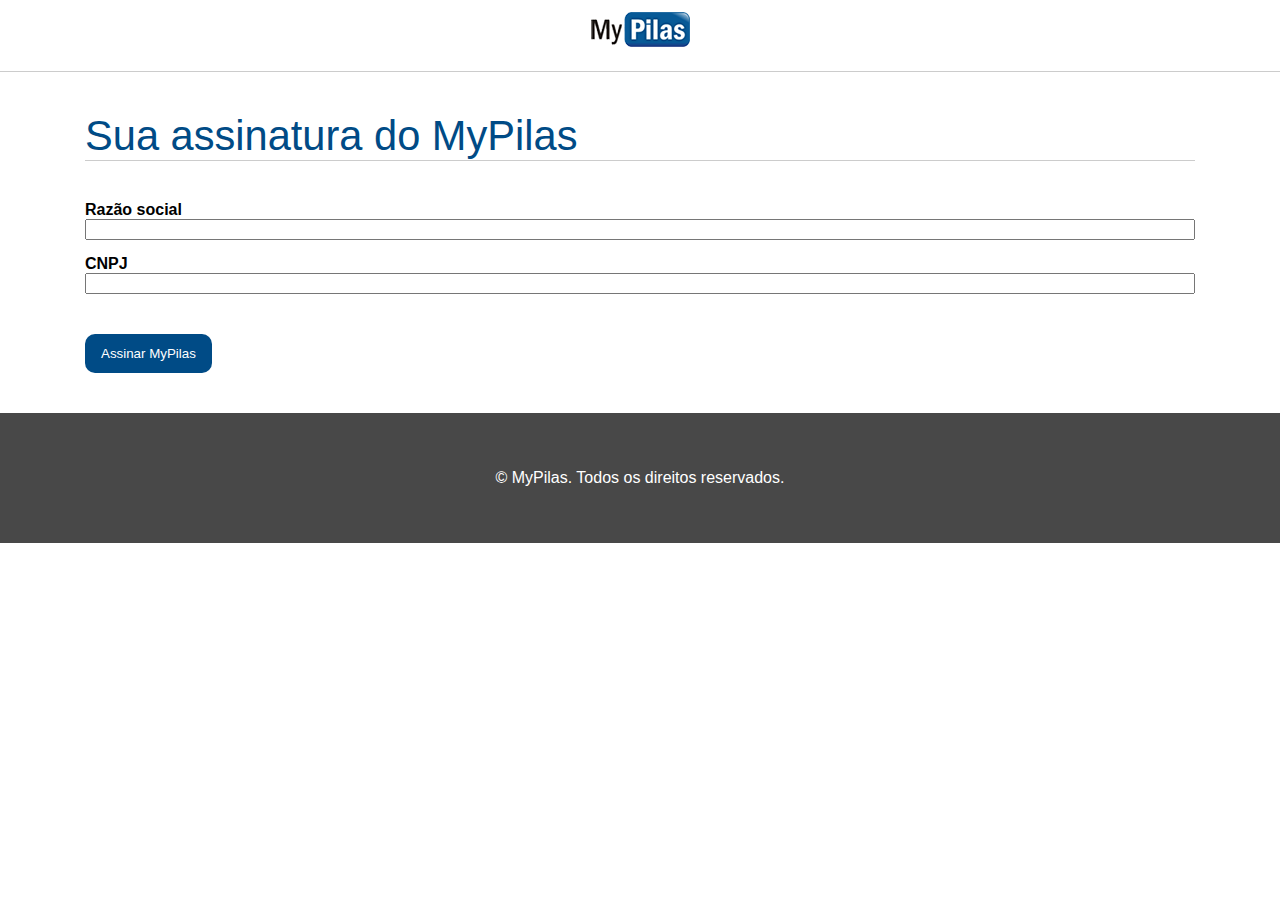
==== assine.html @ 60d49e58 "7.16 - Criando um formulário- assinatura de plano" ====
<!DOCTYPE html>
<html lang="pt-BR">

<head>
    <meta charset="UTF-8">
    <meta http-equiv="X-UA-Compatible" content="IE=edge">
    <meta name="viewport" content="width=device-width, initial-scale=1.0">
    <title>Assine</title>

    <link rel="stylesheet" href="css/bootstrap-grid.css">
    <link rel="stylesheet" href="css/base.css">
    <link rel="stylesheet" href="css/layout.css">
    <link rel="stylesheet" href="css/componentes.css">
</head>

<body>

    <header class="layout-cabecalho">
        <div class="container">
            <nav class="navegacao navegacao--assinatura">
                <a href="index.html">
                    <img src="imagens/logo.png" width="100px" height="35px" alt="MyPilasLogo" />
                </a>
            </nav>
        </div>
    </header>

    <main class="layout-assinatura">
        <div class="container">
            <form action="#" method="post">
                <h1 class="titulo-formulario">Sua assinatura do MyPilas</h1>

                <div class="grupo-entrada">
                    <label for="razao-social">Razão social</label>
                    <input id="razao-social" type="text" class="campo">
                </div>

                <div class="grupo-entrada">
                    <label for="CNPJ">CNPJ</label>
                    <input id="CNPJ" type="text" class="campo">
                </div>

                <div style="text-align: center; margin-top: 40px;">

                </div>
                <input type="submit" value="Assinar MyPilas" class="botao botao--principal" >
            </form>
        </div>
    </main>

    <footer class="layout-rodape">
        <div class="container">

            <p> &copy; MyPilas. Todos os direitos reservados.</p>

        </div>
    </footer>
</body>

</html>
---- css/base.css ----
/* * {
    box-sizing: border-box;
} */

body {
    margin: 0;
    font-family: Arial, Helvetica, sans-serif;
    font-size: 1rem;
}
---- css/layout.css ----
.layout-cabecalho {
    height: 60px;
    

    background-color: #fff;
    border-bottom: 1px solid #ccc;
}

 .navegacao {
    margin-top: 12px;
} 

.layout-planos {
    padding: 80px 0;
}

@media(max-width: 575px) {
    .layout-planos .row>div:not(.ultimo-plano) {
        margin-bottom: 40px;
    }
}

.layout-chamada {
    padding: 80px 0;
    margin-top: 60px;
    /* Para o cabeçalho */
    background-color: #7ab55c;
}

.layout-depoimento {
    padding: 80px 0;
    background-color: #e7e7e7;
}

.layout-rodape {
    padding: 40px 0;
    background-color: #484848;

    color: #fff;
    text-align: center;
}

.layout-cabecalho--home {

    position: fixed;
    right: 0px;
    left: 0px;
    top: 0px;
    z-index: 1;
    /*Para sobrepor*/
}

.layout-assinatura  {
    padding: 40px 0;
}
---- css/componentes.css ----
/*-----------------*\
        PLANO - bloco
/*-----------------*/

.plano {
    position: relative;
    border: 1px solid #95a4a5;
    padding: 10px;
    
    font-size: 0.875rem; /*16px / 14px = 0.875rem */
}

.plano__cabecalho {
    margin: -10px;
    margin-bottom: 0;

    background-color: #95a4a5;
    color: #fff;

    text-align: center;
    line-height: 2.5; /*2,5 vezes o tamanho da fonte para espaçamento entre linhas */
    font-weight: normal;
    /* font-size: 28px; */
    font-size: 2em;
}
.plano--mais-popular:after {

    position: absolute;
    left: -10px;
    top: -10px;
    background-color: #c20303;
    color: #fff;
    content: "MAIS POPULAR";
    font-size: 0.7142em; /* 10px*/
    padding: 0 10px;
    line-height: 2.5;
}

.plano__preco {
    margin: 20px 0;

    text-align: center;
    /* font-size: 28px; */
    font-size: 2em;
    
}

.plano__caracteristicas {
    
    padding: 0;
    margin: 20px 0;
    /* font-size: 14px; */
    font-size: 1em;
    list-style: none;
}

.plano__caracteristicas li {
    text-align: center;
}

.plano__rodape {
    text-align: center;
}

/*-----------------*\
        BOTAO - Bloco
/*-----------------*/
.botao {
    display: inline-block;
    padding: 12px 16px ;
    line-height: normal;

    background-color: #bbb;
    color: #fff;
    border: none;

    text-decoration: none;
    
}

.botao:hover, .botao:focus {
    background-color: #aaa;
    color: #fff;

    text-decoration: none;
}

.botao--assinar, .botao--login{
    background-color: #127d00;
}

.botao--assinar:hover, .botao--assinar:focus, .botao--login:focus, .botao--login:hover {
    background-color: #0e6400;
}

.botao--principal {
    background-color: #004b86;
    border-radius: 10px;
}

.botao--principal:hover, .botao--principal:focus {
    background-color: #003b6a;
}
/*-----------------*\
    CHAMADA - Bloco
/*-----------------*/

.chamada {
    font-size: 1rem;
    text-align: center;
}

.chamada__titulo {
    margin: 0;

    color: #fff;

    font-size:3.375em; /* 54px * 16px = 3.375 */
    line-height: 0.9;
    text-shadow: 1px 1px #313131; /*esq dir */
}

.chamada__subtitulo {

    margin: 60px 0;

    color: #fff;

    font-size: 1em;
}

.chamada__acao {
    font-size: 1em;
}

@media(min-width: 992px ){
    .chamada {
       
        margin: 0 10%;

        font-size: 1.375rem ;
    }
}

/*-----------------*\
    DEPOIMENTO - Bloco
/*-----------------*/

.depoimento { /*22px / 16px = 1.375rem*/
    font-size: 1.375rem;
}

.depoimento > blockquote {
    position: relative;
    margin: 0;
    padding: 0 60px;

    text-align: center;

    font-size: 1em; /*Mesmo tamanho que o elemento pai 1.375rem*/
}

.depoimento > blockquote::before {
    position: absolute;
    left: 0;
    top: -0.35em;
    color: #ccc;
    font-size: 8em;
    content:'\201C';
}

.depoimento__autor {
    margin-top: 40px;

    text-align: center;

    font-size: 0.7272em;
}

.depoimento__autor > img {
    border-radius: 50%; /*50% se transforma em circulo*/
}

.depoimento__autor > p{
    margin-top: 10px;
}

@media(min-width: 992px){
    
    .depoimento {
        padding: 0 15%;

        font-size: 1.75rem; /* 28px */
    }
}

/*-----------------*\
    NAVEGACAO - Bloco
/*-----------------*/

.navegacao {

}

.navegacao__menu {
    float: right;
}

.navegacao--assinatura {
    text-align: center;
}
/*-----------------*\
    BOTAO-CHAVEADOR - Bloco
/*-----------------*/

.botao-chaveador {
    width: 24px;
    height: 24px;
    border: 0;

    background: none;
    background-image: url("../imagens/bars.png");

    outline: none ;
    cursor: pointer;
}

@media(min-width: 992px){
    .botao-chaveador {
        display: none;
    }
}

/*-----------------*\
    MENU - Bloco
/*-----------------*/

.menu {
    margin: 0;

    font-size: 0.875rem;

    list-style: none;
}

/*até 991 é true  */
@media(max-width: 991px){
    .menu {
    position: fixed;
    top: 0;
    left: 0;
    bottom: 0;

    width: 200px;
    margin: 0;
    border-right: 1px solid #eee;
    padding: 20px;
    display: none;

    background-color: #fbfbfb;
    list-style: none;
    text-decoration: none;
    font-size: 0.875rem;
}
    .menu__item {
        display: block;
        line-height: 3;
    }
    
    .menu__item--botao {
        margin-top: 20px;
    
    }
    
}


.menu > li a {
    text-decoration: none;
}
@media(min-width: 992px){

    .menu__item {
        display: inline-block;
        padding-right: 20px;
    }

    .menu__item--botao {
        padding-right: 0;
    }
    /* .menu__item:last-of-type {
        padding-right: 0;
    } */
}

.menu--exibindo {
    display: block;
}

/*-----------------*\
    MENU - Bloco
/*-----------------*/

.titulo-formulario {
    margin: 0;
    margin-bottom: 40px;

    border-bottom: 1px solid #ccc;

    font-size: 2.6rem;
    font-weight: normal;
    color: #004b86;
}

/*-----------------*\
    GRUPO-ENTRADA - Bloco
/*-----------------*/
.grupo-entrada {
    margin-bottom: 15px;
}
.grupo-entrada > label {
    display: block;
    font-weight: bold;
}

/*-----------------*\
    CAMPO - Bloco
/*-----------------*/

.campo {
    display: block;
    width: 100%;
}
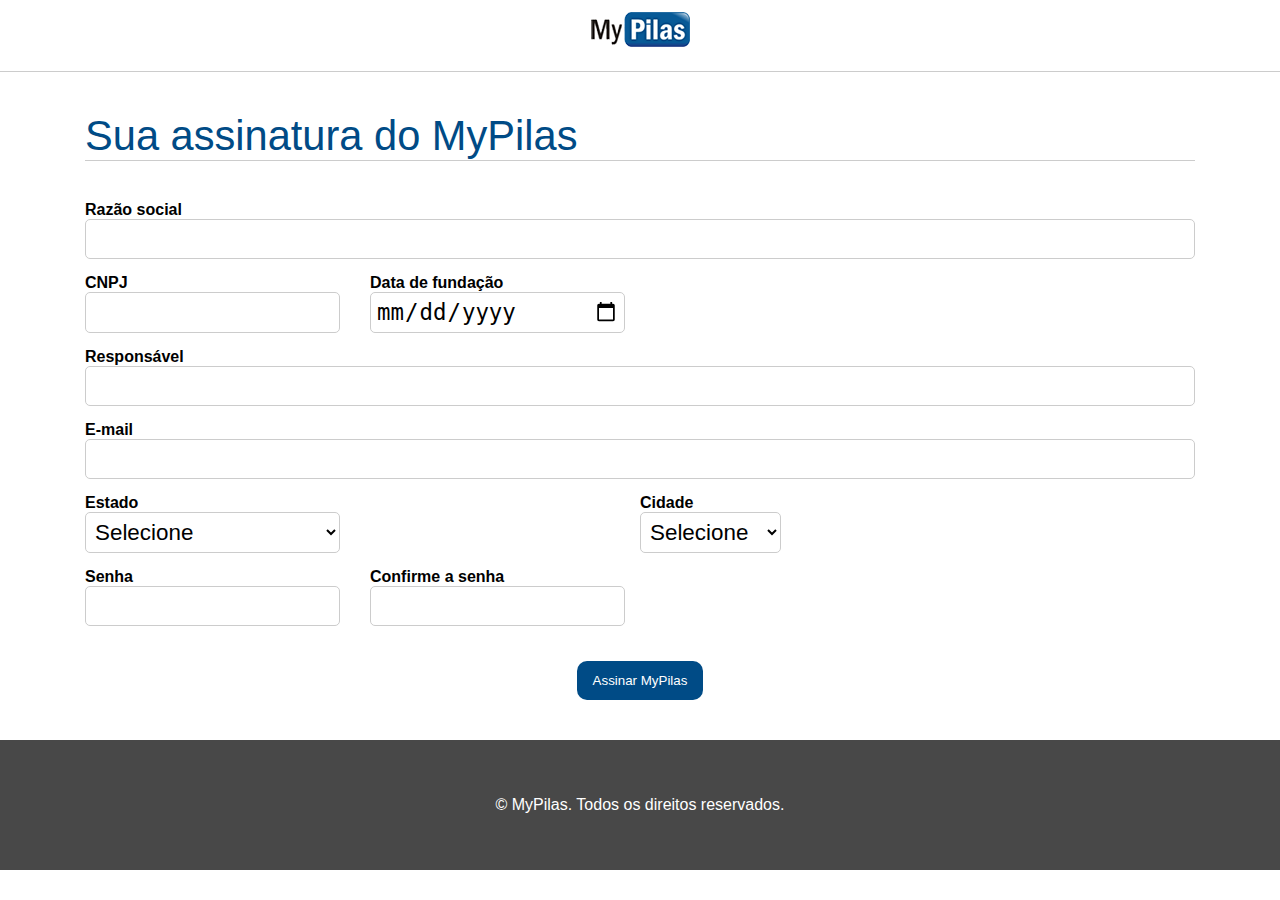
==== commit 48841eeb: "ultimo commit" ====
--- a/assine.html
+++ b/assine.html
@@ -35,16 +35,79 @@
                     <input id="razao-social" type="text" class="campo">
                 </div>
 
-                <div class="grupo-entrada">
-                    <label for="CNPJ">CNPJ</label>
-                    <input id="CNPJ" type="text" class="campo">
+                <div class="row">
+                    <div class="col-md-3">
+                        <div class="grupo-entrada">
+                            <label for="CNPJ">CNPJ</label>
+                            <input id="CNPJ" type="text" class="campo">
+                        </div>
+                    </div>
+                    <div class="col-md-3">
+                        <div class="grupo-entrada">
+                            <label for="data-nascimento">Data de fundação</label>
+                            <input id="data-nascimento" name="dataFundacao" type="date" class="campo" required>
+                        </div>
+                    </div>
                 </div>
 
-                <div style="text-align: center; margin-top: 40px;">
+                <div class="grupo-entrada">
+                    <label for="responsavel">Responsável</label>
+                    <input id="responsavel" name="responsavel" type="text" class="campo" required>
+                </div>
+
+                <div class="grupo-entrada">
+                    <label for="email">E-mail</label>
+                    <input id="email" type="email" class="campo" required>
+                </div>
+
+                <div class="row">
+                    <div class="col-sm-3">
+                        <div class="grupo-entrada">
+                            <label for="estado">Estado</label>
+                            <select id="estado" name="estado" class="campo">
+                                <option>Selecione</option>
+                                <option value="MG">Minas Gerais</option>
+                                <option value="SP">São Paulo</option>
+                                <option value="CE">Ceará</option>
+                            </select>
+                        </div>
+                    </div>
+
+                    <div class="col-sm-3"></div>
+                    <div class="grupo-entrada">
+                        <label for="cidade">Cidade</label>
+                        <select id="cidade" class="campo">
+                            <option>Selecione</option>
+                            <option value="1">Uberlândia</option>
+                            <option value="2">São Paulo</option>
+                            <option value="3">Fortaleza</option>
+                        </select>
+                    </div>
+                </div>
+
+
+                <div class="row">
+                    <div class="col-sm-3">
+                        <div class="grupo-entrada">
+                            <label for="senha">Senha</label>
+                            <input id="senha" type="password" class="campo" required>
+                        </div>
+                    </div>
+
+                    <div class="col-sm-3">
+                        <div class="grupo-entrada">
+                            <label for="confirmacao-senha">Confirme a senha</label>
+                            <input id="confirmacao-senha" type="password" class="campo" required>
+                        </div>
+                    </div>
 
                 </div>
-                <input type="submit" value="Assinar MyPilas" class="botao botao--principal" >
-            </form>
+
+                <div style="text-align: center; margin-top: 20px;">
+                    <input type="submit" value="Assinar MyPilas" class="botao botao--principal">
+                </div>
+        </div>
+        </form>
         </div>
     </main>
 
--- a/css/componentes.css
+++ b/css/componentes.css
@@ -330,4 +330,13 @@
 .campo {
     display: block;
     width: 100%;
+    height: 1.8em;
+
+    padding: 5px;
+    border: 1px solid #ccc;
+    border-radius: 5px;
+
+    background-color: #fff;
+
+    font-size: 1.4rem;
 }